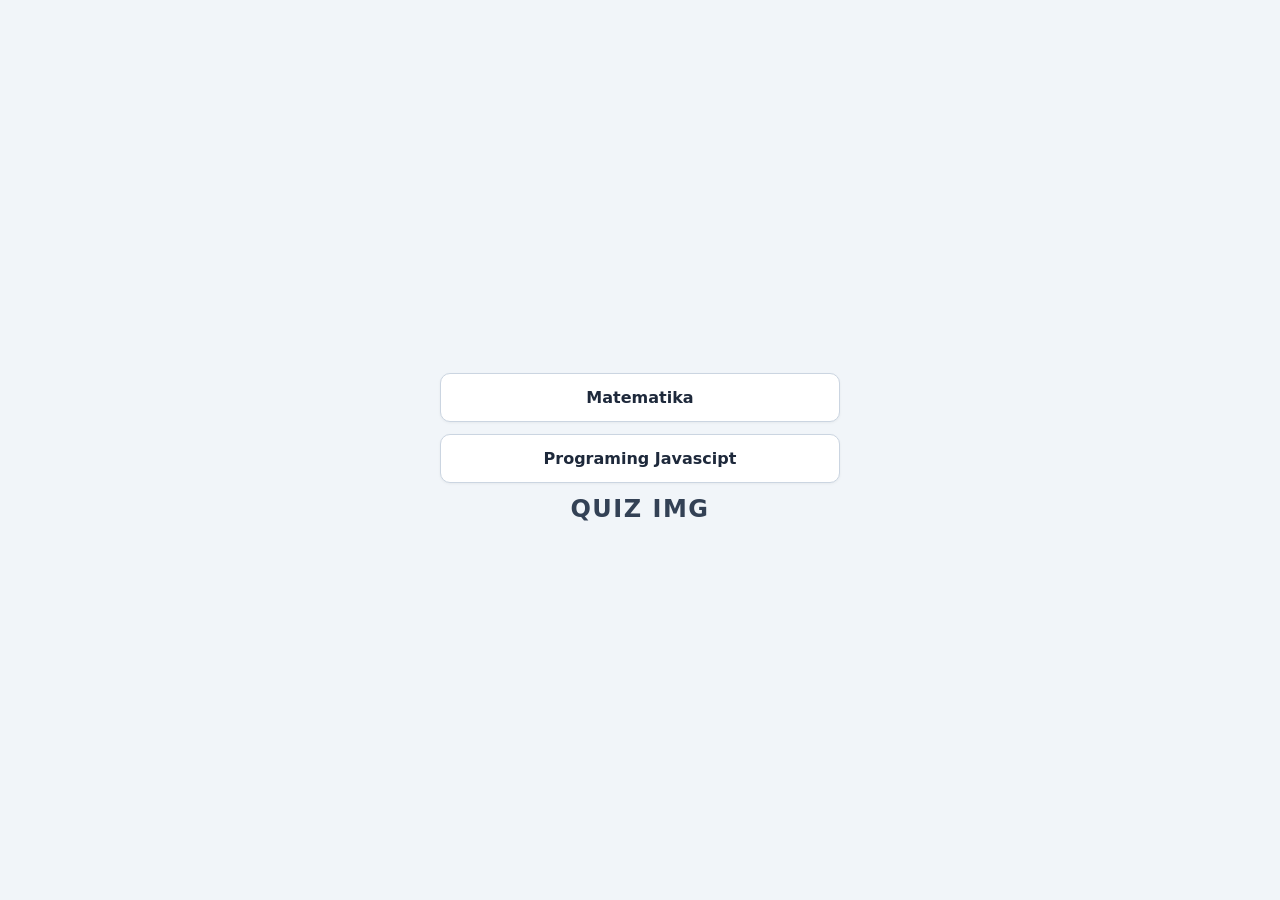
==== quizSimple/index.html @ 62320d9d "tambah project random" ====
<!DOCTYPE html>
<html lang="en">
<head>
    <meta charset="UTF-8">
    <meta name="viewport" content="width=device-width, initial-scale=1.0">
    <title>quiz kecil kecilan</title>
    <link rel="stylesheet" href="style.css">
</head>
<body>
    <button id="matematika">Matematika</button>
    <button id="javascript">Programing Javascipt</button>
    <h2>quiz IMG</h2>
    <div id="scor" class="hidden">skor</div>
    <div id="quizContainer" class="hidden">
        <div id="categoryTitle"></div>
        <div id="questionPlace"></div>
        <input id="inputUser" type="text">
        <button id="submitBtn">submit</button>
        <div id="result"></div>
    </div>
    <script src="script.js"></script>
</body>
</html>
---- quizSimple/style.css ----
* {
    margin: 0;
    padding: 0;
    box-sizing: border-box;
    font-family: 'Segoe UI', system-ui, -apple-system, sans-serif;
}

body {
    background-color: #f1f5f9;
    color: #0f172a;
    min-height: 100vh;
    display: flex;
    flex-direction: column;
    justify-content: center;
    align-items: center;
    padding: 24px 16px;
    gap: 12px;
}

h2 {
    font-size: 1.5rem;
    font-weight: 700;
    color: #334155;
    text-transform: uppercase;
    letter-spacing: 1.5px;
    margin-bottom: 4px;
}

/* Tombol Kategori */
#matematika,
#javascript {
    width: 100%;
    max-width: 400px;
    padding: 14px 20px;
    font-size: 1rem;
    font-weight: 600;
    color: #1e293b;
    background-color: #ffffff;
    border: 1px solid #cbd5e1;
    border-radius: 10px;
    cursor: pointer;
    transition: all 0.2s ease;
    box-shadow: 0 1px 3px rgba(0, 0, 0, 0.05);
}

#matematika:hover,
#javascript:hover {
    border-color: #2563eb;
    background-color: #eff6ff;
    color: #2563eb;
    transform: translateY(-2px);
    box-shadow: 0 4px 12px rgba(37, 99, 235, 0.1);
}

#matematika:active,
#javascript:active {
    transform: translateY(0);
}

/* Skor Badge */
#scor {
    background-color: #dbeafe;
    color: #1d4ed8;
    font-weight: 700;
    padding: 8px 20px;
    border-radius: 20px;
    font-size: 0.95rem;
}

/* Kartu Kuis Utama */
#quizContainer {
    width: 100%;
    max-width: 400px;
    background-color: #ffffff;
    border-radius: 16px;
    padding: 24px;
    box-shadow: 0 10px 25px -5px rgba(0, 0, 0, 0.08);
    border: 1px solid #e2e8f0;
    display: flex;
    flex-direction: column;
    gap: 16px;
}

#categoryTitle {
    font-size: 0.85rem;
    font-weight: 700;
    color: #2563eb;
    text-transform: uppercase;
    letter-spacing: 0.5px;
}

#questionPlace {
    font-size: 1.1rem;
    font-weight: 600;
    color: #0f172a;
    line-height: 1.5;
}

#inputUser {
    width: 100%;
    padding: 12px 16px;
    font-size: 1rem;
    border: 2px solid #e2e8f0;
    border-radius: 8px;
    outline: none;
    transition: border-color 0.2s ease, box-shadow 0.2s ease;
}

#inputUser:focus {
    border-color: #2563eb;
    box-shadow: 0 0 0 3px rgba(37, 99, 235, 0.15);
}

#submitBtn {
    width: 100%;
    padding: 12px;
    background-color: #2563eb;
    color: #ffffff;
    border: none;
    border-radius: 8px;
    font-size: 1rem;
    font-weight: 600;
    cursor: pointer;
    text-transform: uppercase;
    letter-spacing: 0.5px;
    transition: background-color 0.2s ease, transform 0.1s ease;
}

#submitBtn:hover {
    background-color: #1d4ed8;
}

#submitBtn:active {
    transform: scale(0.98);
}

#result {
    padding: 12px;
    border-radius: 8px;
    font-weight: 600;
    text-align: center;
    font-size: 0.95rem;
    transition: all 0.2s ease;
}

/* ==========================================
   Class Dinamis untuk Status Jawaban & Input
   ========================================== */

/* Jawaban Benar */
.correct {
    background-color: #dcfce7 !important;
    color: #15803d !important;
    border: 1px solid #86efac !important;
}

/* Jawaban Salah */
.wrong {
    background-color: #fee2e2 !important;
    color: #b91c1c !important;
    border: 1px solid #fca5a5 !important;
}

/* Input Tidak Valid / Kosong */
.invalid {
    background-color: #fef3c7 !important;
    color: #b45309 !important;
    border: 1px solid #fde68a !important;
}

/* Efek Border Merah/Peringatan Khusus Jika .invalid Dipasang di #inputUser */
input.invalid {
    border-color: #f59e0b !important;
    box-shadow: 0 0 0 3px rgba(245, 158, 11, 0.2) !important;
}

.hidden {
    display: none !important;
}
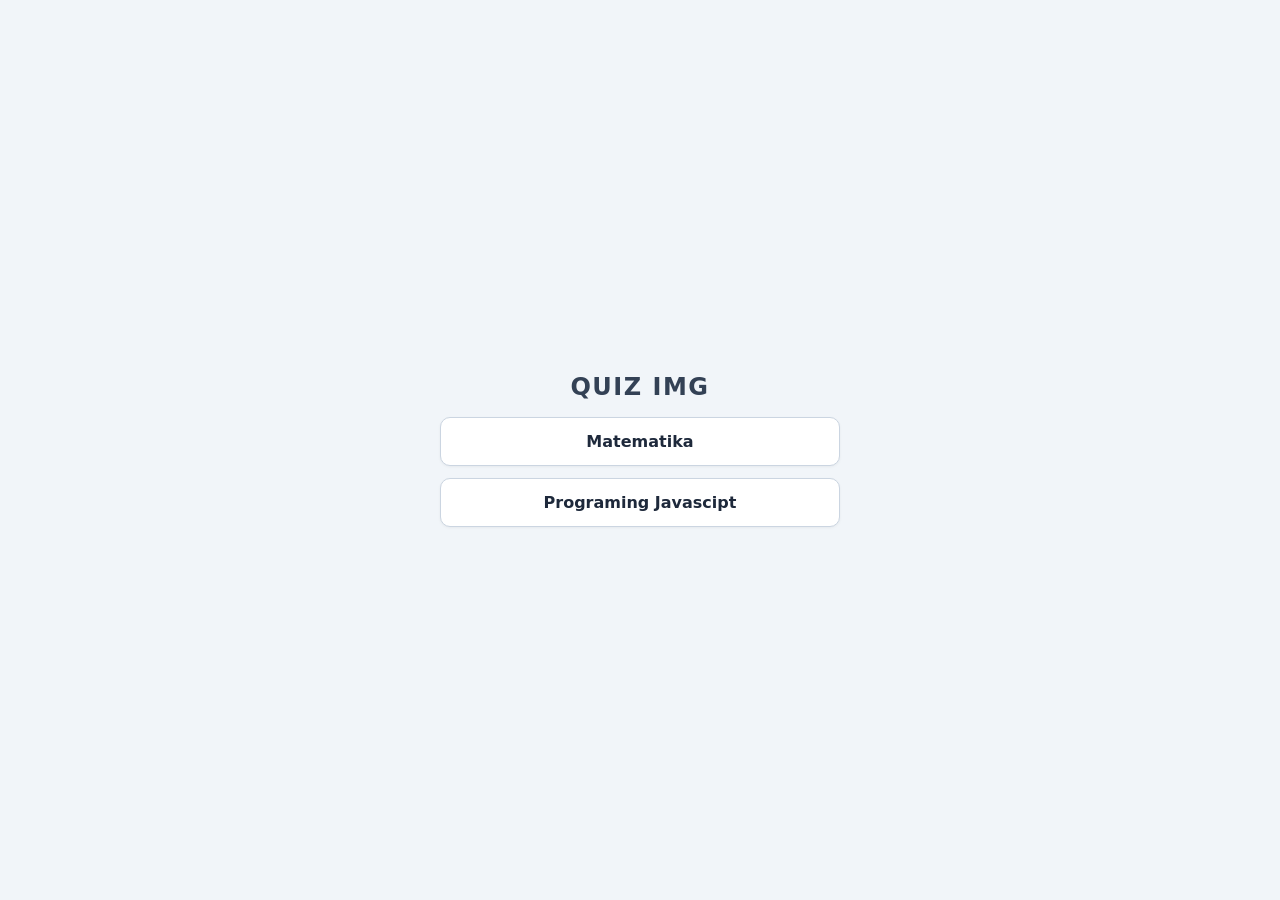
==== commit d960b930: "tambah fitur timer dan ulasan" ====
--- a/quizSimple/index.html
+++ b/quizSimple/index.html
@@ -7,11 +7,12 @@
     <link rel="stylesheet" href="style.css">
 </head>
 <body>
+    <h2>quiz IMG</h2>
     <button id="matematika">Matematika</button>
     <button id="javascript">Programing Javascipt</button>
-    <h2>quiz IMG</h2>
     <div id="scor" class="hidden">skor</div>
     <div id="quizContainer" class="hidden">
+        <p id="timer">00.00.01</p>
         <div id="categoryTitle"></div>
         <div id="questionPlace"></div>
         <input id="inputUser" type="text">
